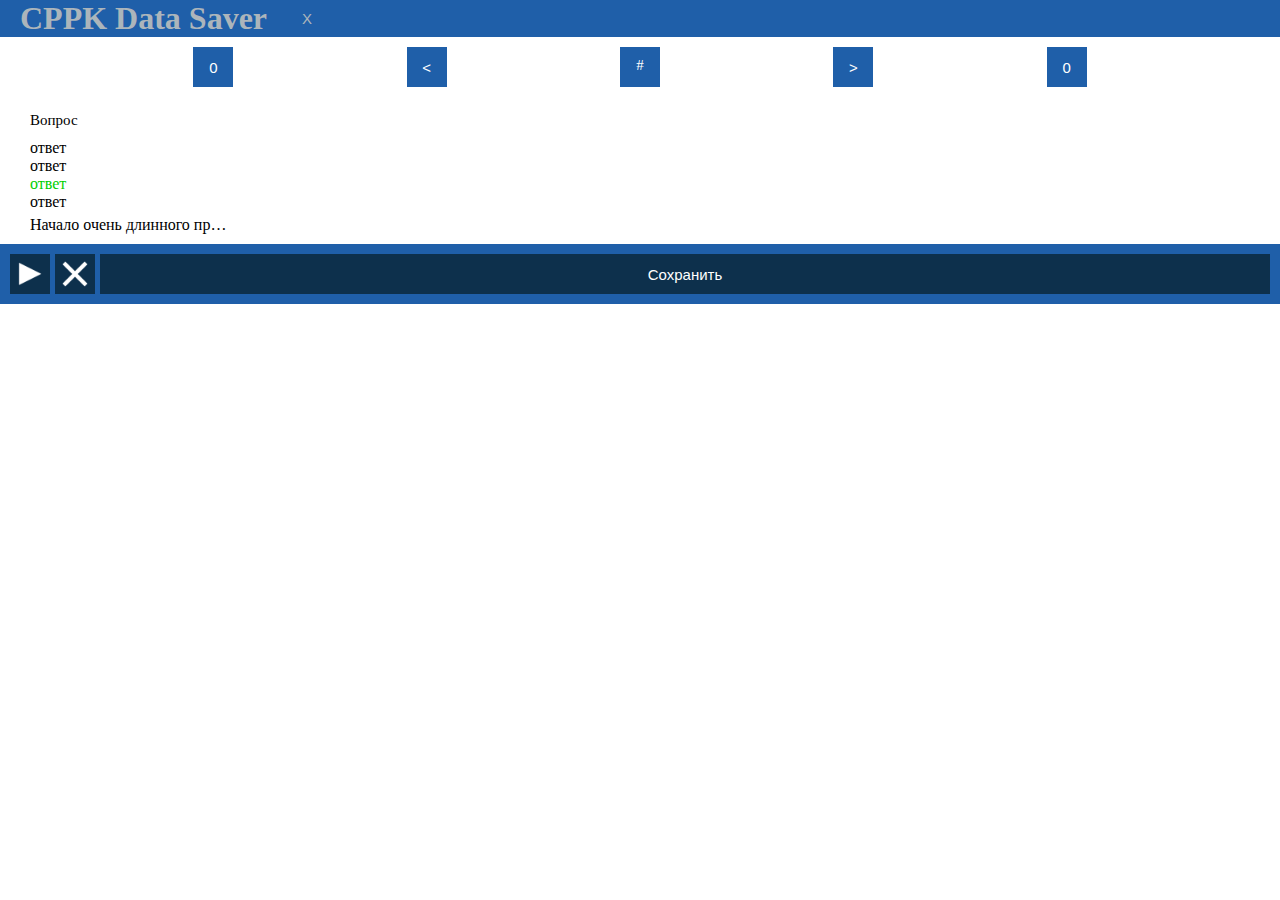
==== assets/html/popup.html @ ce1be689 "Add files via upload" ====
<!--
    made by QuirkyBirdy btw
    https://github.com/SmNkBirdy
-->
<html lang="en">
<head>
    <meta charset="UTF-8">
    <meta http-equiv="X-UA-Compatible" content="IE=edge">
    <meta name="viewport" content="width=device-width, initial-scale=1.0">
    <script src="../js/popup.js" defer></script>
    <link rel="stylesheet" href="../css/style.css">
</head>
<body>
    <header>
        <h1>CPPK Data Saver</h1>
        <button id="close">X</button>
    </header>
    <nav>
        <button class="navButton" id="first">0</button>
        <button class="navButton" id="previous">&lt;</button>
        <div class="navIndicator" id="current">#</div>
        <button class="navButton" id="next">&gt;</button>
        <button class="navButton" id="last">0</button>
    </nav>
    <article>
        <p id="question" class="question">Вопрос</p>
        <p id="answers" class="answers">
            ответ<br>ответ<br><span>ответ</span><br>ответ
        </p>
        <p id="explanation" class="explanation">Начало очень длинного при длинного настолько длинного что его длинны хватило чтобы обогнуть 3 раза самого длинного на планете настолько длинного что перед его видом не возможно устаять и заставить себя прочитать его ведь это описание дико длинное</p>
    </article>
    <footer>
        <label class="checkboxLabel" id="stateLabel">
            <input class="checkbox" type="checkbox" name="" id="stateCheckBox">
            <span class="checkboxDeco"></span>
        </label>
        <button id="clearButton" class="clearButton"></button>
        <button id="saveButton" class="saveButton">Сохранить</button>
    </footer>
</body>
</html>
---- assets/css/style.css ----
*{
    margin: 0;
    padding: 0;
}

header {
    display: flex;
    white-space:nowrap;
    padding-left: 20px;
    color: rgb(172, 181, 187);
    background-color: rgb(31, 95, 169);
}

header h1 {
    margin-right: 20px;
}

header button {
    padding: 10px 15px;
    border: none;
    outline: none;
    background-color: transparent;
    color: rgb(172, 181, 187);
    font-size: 15px;
}

header button:hover {
    border: none;
    outline: none;
    background-color: rgba(0, 0, 0, 0.2);
}

header button:focus {
    border: none;
    outline: none;
}

header button:active {
    color: white;
    background-color: rgba(0, 0, 0, 0.5);
}

nav {
    display: flex;
    padding: 10px 20px;
    justify-content: space-evenly;
}

nav .navButton, nav .navIndicator, footer .saveButton, footer .clearButton{
    box-sizing: border-box;
    width: 40px;
    height: 40px;
    border: none;
    outline: none;
    padding: 10px 5px;
    font-size: 15px;
    background-color: rgb(31, 95, 169);
    color: white;
    text-align: center;
}

nav .navButton:hover, footer {
    background-color: rgb(28, 87, 153);
}

nav .navButton:active, footer {
    background-color: rgb(23, 69, 121);
}

article {
    padding: 10px 30px;
}

article .question{
    padding: 5px 0;
    font-size: 15px;
}

article .answers{
    padding: 5px 0;
}

article .answers span{
    color: rgb(0, 207, 0);
}

article .explanation{
    white-space: nowrap;
    overflow: hidden;
    text-overflow: ellipsis;
    width: 200px;
}

footer{
    padding: 10px;
    background-color: rgb(31, 95, 169);
    display: flex;
}

.checkbox{
    position: absolute;
    opacity: 0;
    cursor: pointer;
    height: 0;
    width: 0;
}

.checkboxLabel{
    display: block;
    position: relative;
    padding-left: 45px;
    cursor: pointer;
    font-size: 22px;
    user-select: none;
}

.checkboxDeco{
    position: absolute;
    top: 0;
    left: 0;
    height: 40px;
    width: 40px;
    background-color: #0D304C;
    background-image: url(../images/play.png);
    background-repeat: no-repeat;
    background-size: contain;
}

.checkboxLabel:hover .checkbox ~ .checkboxDeco{
    background-color: #134066;
}

.checkboxLabel .checkbox:checked ~ .checkboxDeco{
    background-image: url(../images/stop.png);
}

footer .clearButton{
    background-color: #0D304C;
    height: 40px;
    width: 40px;
    margin-right: 5px;
    background-image: url(../images/clear.png);
    background-repeat: no-repeat;
    background-size: contain;
}

footer .saveButton{
    background-color: #0D304C;
    flex-grow: 2;
    width: auto;
}

footer .saveButton:hover, footer .clearButton:hover {
    background-color: #14466e;
}

footer .saveButton:active, footer .clearButton:active {
    background-color: #091e30;
}
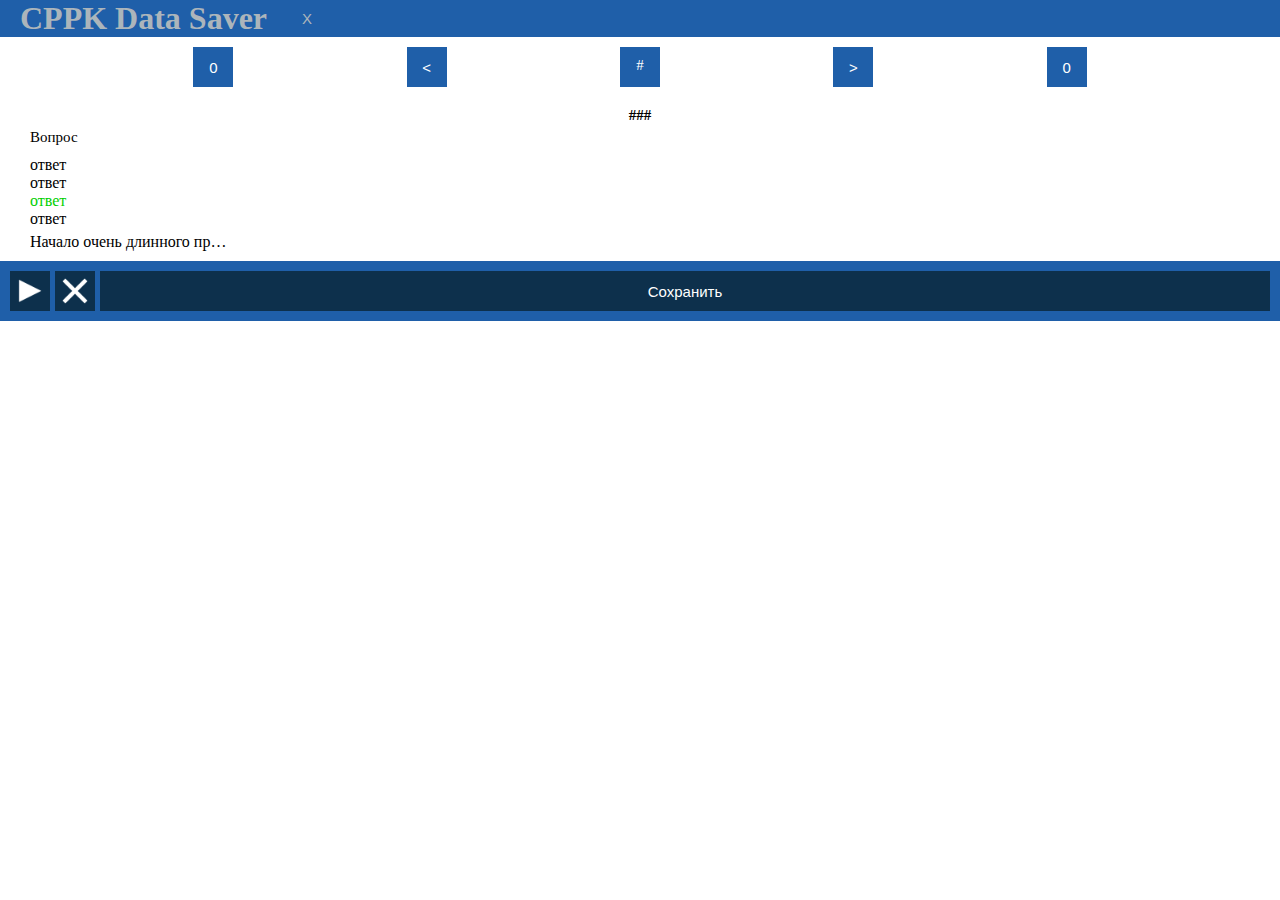
==== commit f8b7d276: "Add files via upload" ====
--- a/assets/html/popup.html
+++ b/assets/html/popup.html
@@ -23,6 +23,7 @@
         <button class="navButton" id="last">0</button>
     </nav>
     <article>
+        <p id="questionsId" class="questionsId">###</p>
         <p id="question" class="question">Вопрос</p>
         <p id="answers" class="answers">
             ответ<br>ответ<br><span>ответ</span><br>ответ
--- a/assets/css/style.css
+++ b/assets/css/style.css
@@ -1,6 +1,10 @@
 *{
     margin: 0;
     padding: 0;
+}
+
+html{
+    height: 0;
 }
 
 header {
@@ -69,6 +73,11 @@
 
 article {
     padding: 10px 30px;
+}
+article .questionsId{
+    text-align: center;
+    font-weight: bolder;
+    font-size: 15px;
 }
 
 article .question{
